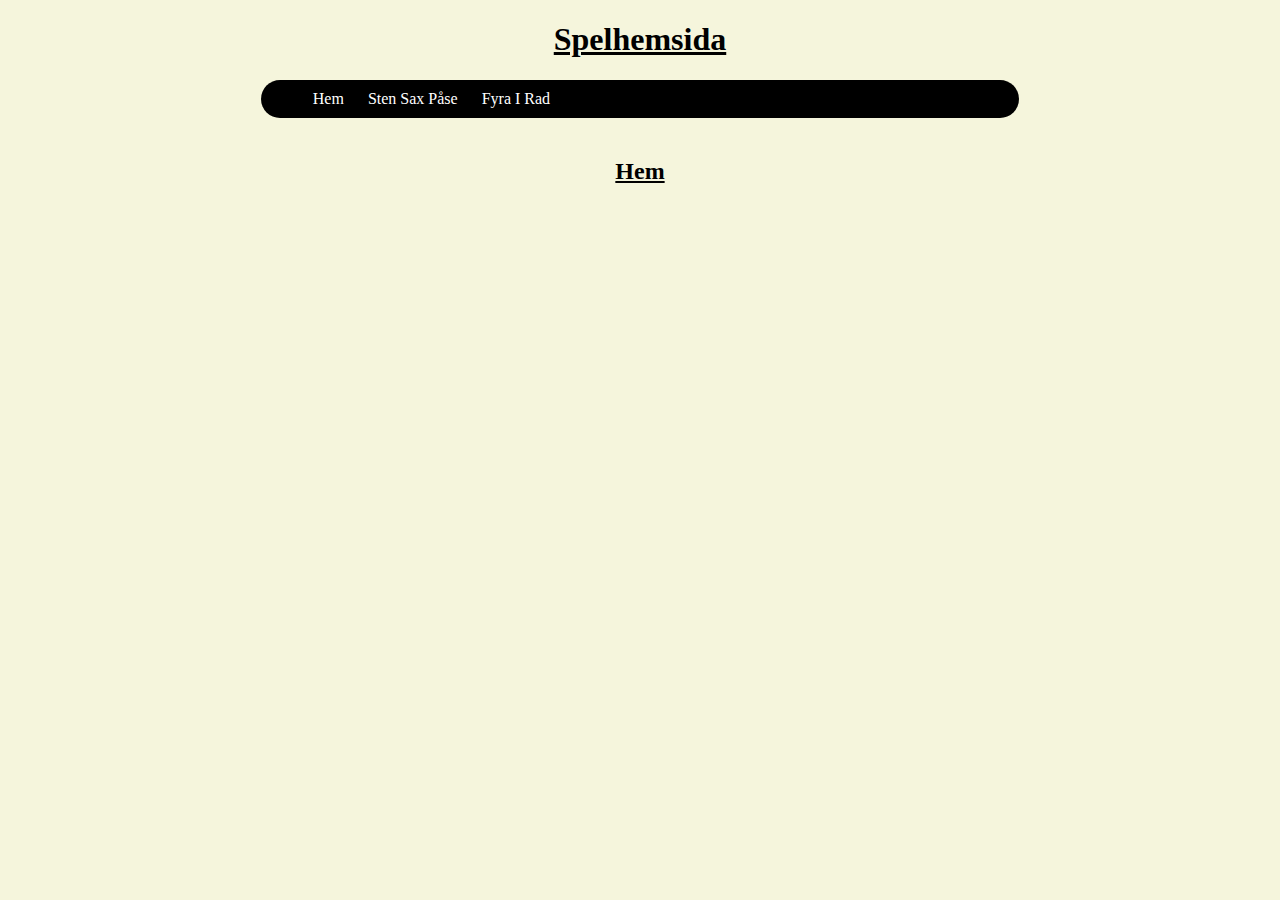
==== spelhemsida/index.html @ 5a81f2e6 "Add files via upload" ====
<!DOCTYPE html>
<html lang="en">

<head>
    <meta charset="UTF-8">
    <meta name="viewport" content="width=device-width, initial-scale=1.0">
    <title>Hem</title>
    <link rel="stylesheet" type="text/css" href="style.css">
</head>

<body>
    <div>
        <h1>Spelhemsida</h1>
        <ul>
            <li><a href="index.html">Hem</a></li>
            <li><a href="rockpaperscissors.html">Sten Sax Påse</a></li>
            <li><a href="connectfour.js">Fyra I Rad</a></li>
        </ul>

        <h2 class="h2">Hem</h2>
        
    </div>
    
</body>

</html>
---- spelhemsida/style.css ----
body{
    background-color: beige;
}

div{
    margin: 0 auto;
    text-align: center;
    width: 60%;
}

h1{
    text-decoration: underline;
}

p{
    text-align: justify;
    margin: 0 auto;
}

ul{
    list-style-type: none;
    background-color: black;
    border-radius: 20px;
    overflow: hidden;
    margin-bottom: 40px;
}

li{
    float: left;
    padding: 10px 12px;
}

li a{
    text-decoration: none;
    color: white;
}

li:hover{
    background-color: beige;
}

li:hover a{
    color: black;
}

.h2{
    text-decoration: underline;
}

.game-info{
    width: 60%;
    margin-bottom: 50px;
}

.grid{
   border: 1px solid;
   height: 360px;
   width: 420px;
   display: flex;
   flex-wrap: wrap;
}

.grid div{
    height: 60px;
    width: 60px;
    margin: 0;
    box-sizing: border-box;
}

.player-one{
    background-color: blue;
    border-radius: 30px;
}

.player-two{
    background-color: red;
    border-radius: 30px;
}
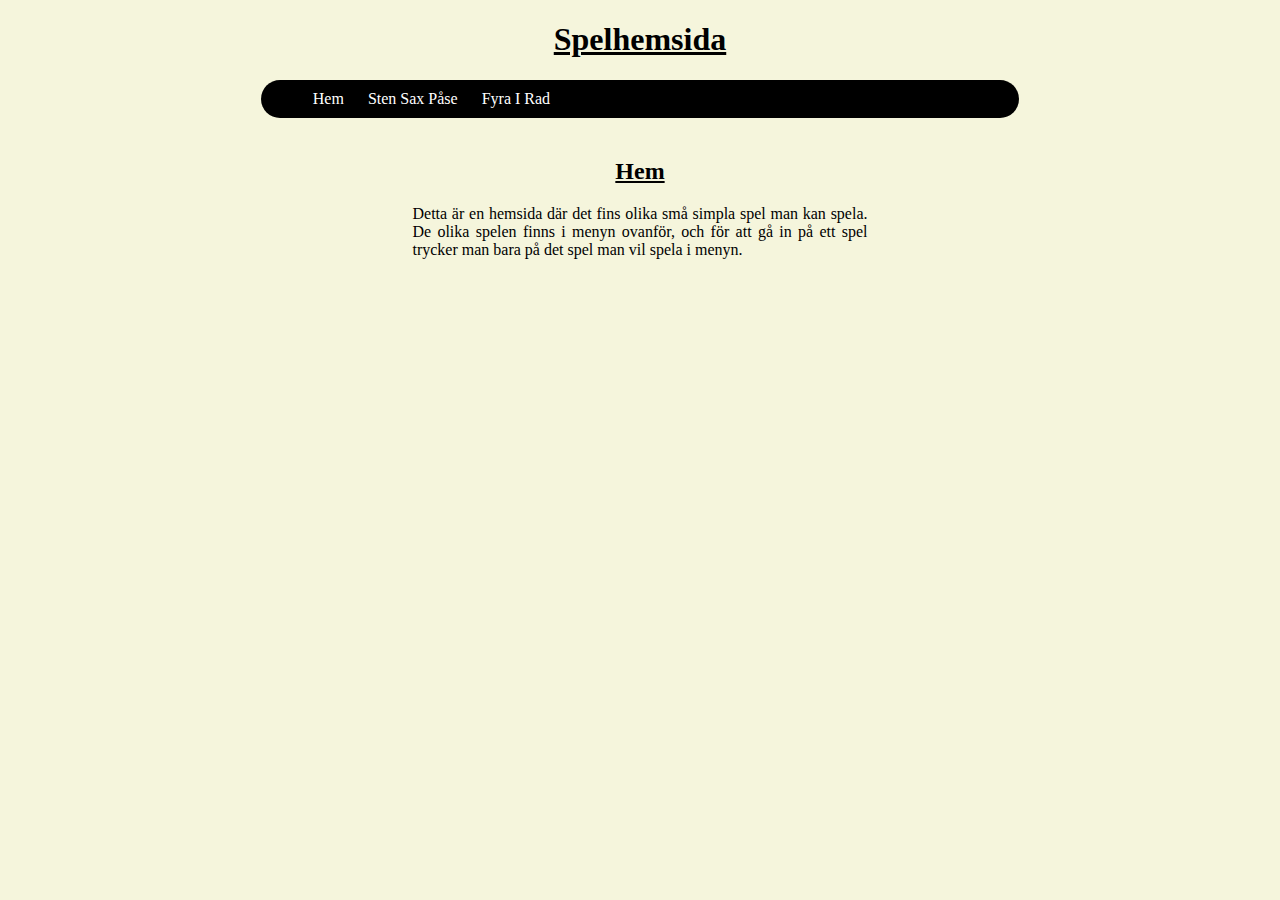
==== commit 9e01e87b: "add info in the home page" ====
--- a/spelhemsida/index.html
+++ b/spelhemsida/index.html
@@ -1,5 +1,5 @@
 <!DOCTYPE html>
-<html lang="en">
+<html lang="sv">
 
 <head>
     <meta charset="UTF-8">
@@ -14,11 +14,15 @@
         <ul>
             <li><a href="index.html">Hem</a></li>
             <li><a href="rockpaperscissors.html">Sten Sax Påse</a></li>
-            <li><a href="connectfour.js">Fyra I Rad</a></li>
+            <li><a href="connectfour.html">Fyra I Rad</a></li>
         </ul>
 
         <h2 class="h2">Hem</h2>
-        
+        <p class="game-info">
+            Detta är en hemsida där det fins olika små simpla spel man kan spela. 
+            De olika spelen finns i menyn ovanför, och för att gå in på ett spel 
+            trycker man bara på det spel man vil spela i menyn.
+        </p>
     </div>
     
 </body>
--- a/spelhemsida/style.css
+++ b/spelhemsida/style.css
@@ -50,7 +50,15 @@
 
 .game-info{
     width: 60%;
-    margin-bottom: 50px;
+    margin-bottom: 30px;
+}
+
+.refreshbtn{
+    margin-top: 20px;
+}
+
+.rounds{
+    margin-bottom: 40px;
 }
 
 .grid{
@@ -77,3 +85,5 @@
     background-color: red;
     border-radius: 30px;
 }
+
+
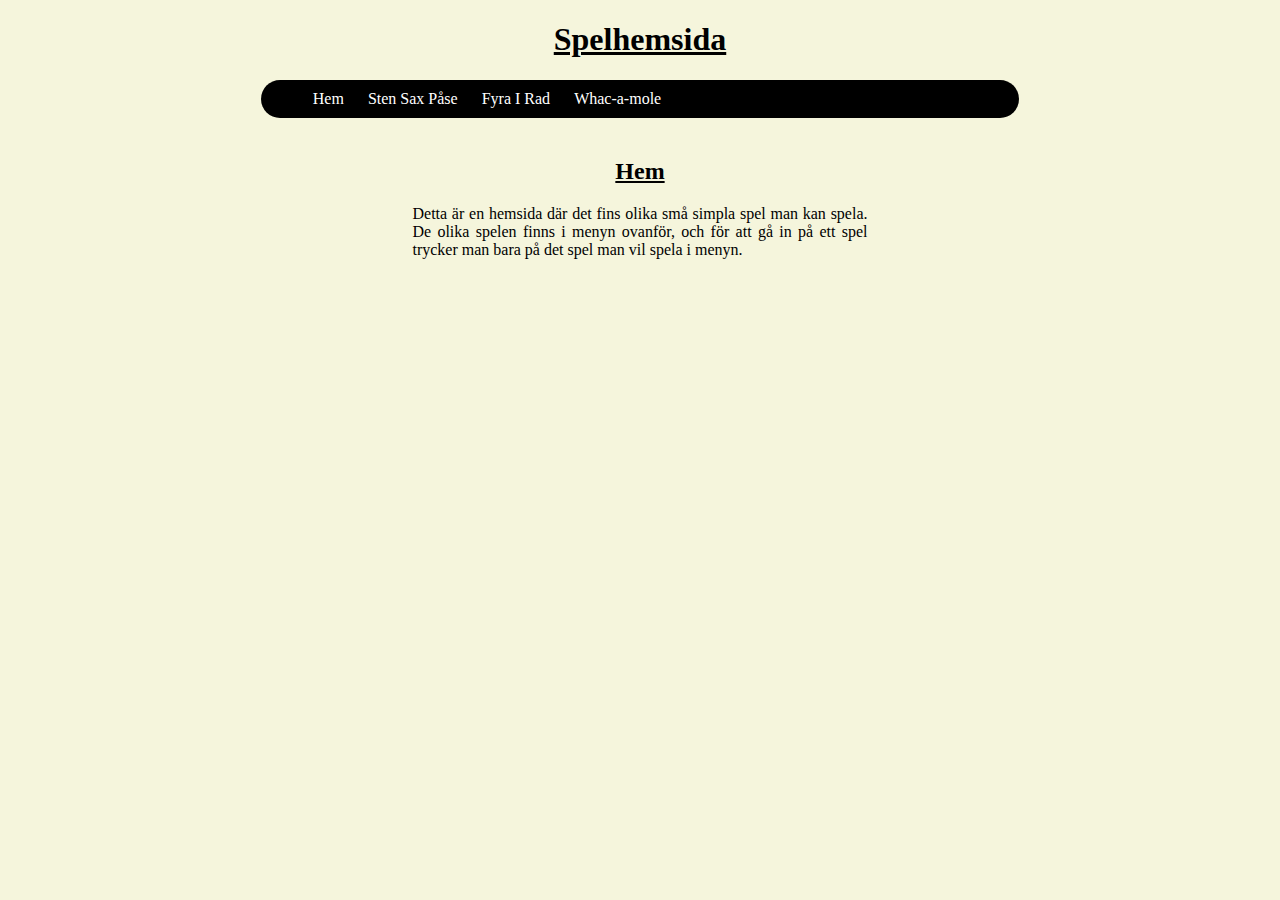
==== commit d42a45fe: "whac-a-mole setup" ====
--- a/spelhemsida/index.html
+++ b/spelhemsida/index.html
@@ -15,6 +15,7 @@
             <li><a href="index.html">Hem</a></li>
             <li><a href="rockpaperscissors.html">Sten Sax Påse</a></li>
             <li><a href="connectfour.html">Fyra I Rad</a></li>
+            <li><a href="whacamole.html">Whac-a-mole</a></li>
         </ul>
 
         <h2 class="h2">Hem</h2>
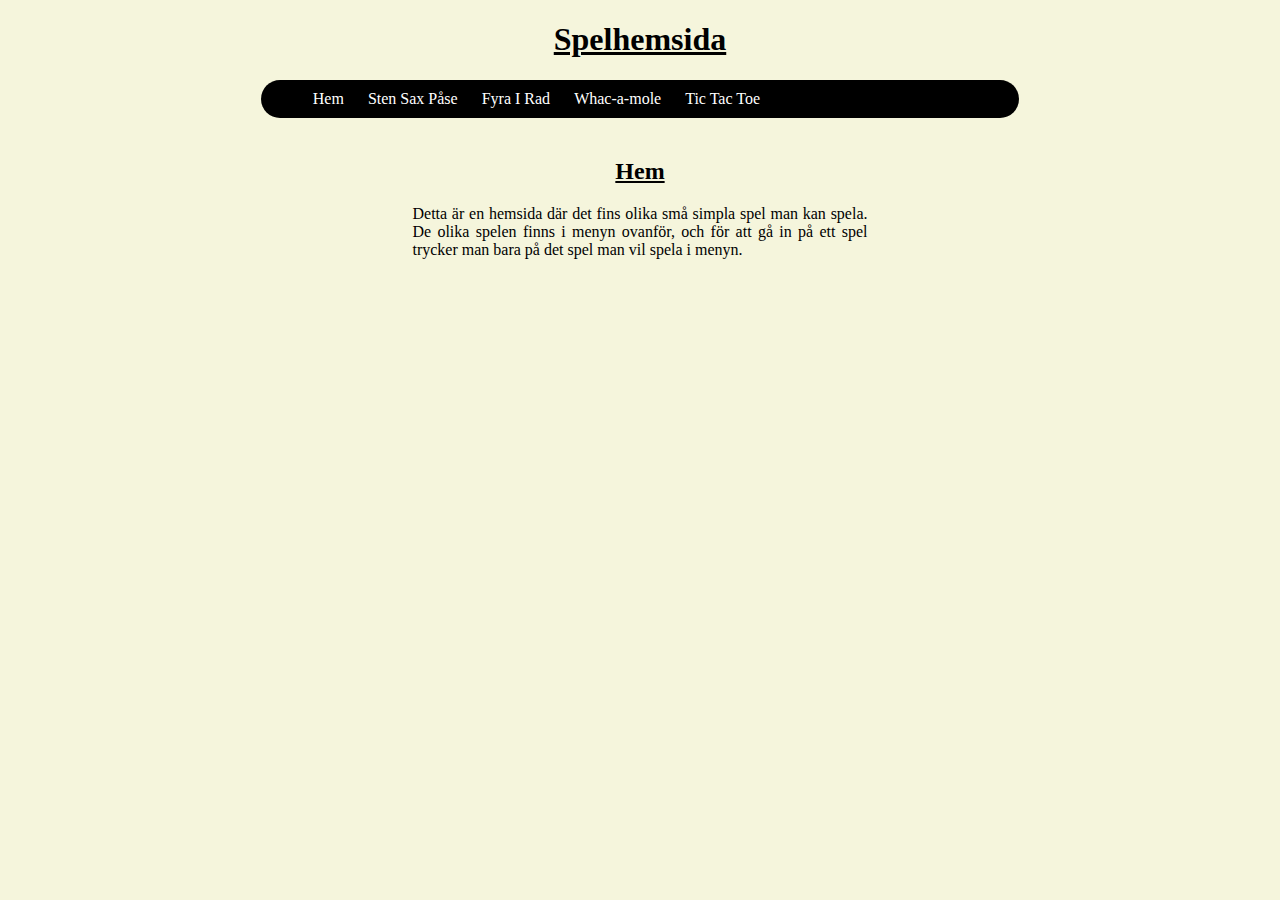
==== commit 09b47209: "add tic tac toe game" ====
--- a/spelhemsida/index.html
+++ b/spelhemsida/index.html
@@ -16,6 +16,7 @@
             <li><a href="rockpaperscissors.html">Sten Sax Påse</a></li>
             <li><a href="connectfour.html">Fyra I Rad</a></li>
             <li><a href="whacamole.html">Whac-a-mole</a></li>
+            <li><a href="tictactoe.html">Tic Tac Toe</a></li>
         </ul>
 
         <h2 class="h2">Hem</h2>
--- a/spelhemsida/style.css
+++ b/spelhemsida/style.css
@@ -69,10 +69,43 @@
    flex-wrap: wrap;
 }
 
+.molegrid{
+    border: 1px solid;
+    height: 450px;
+    width: 450px;
+    margin-top: 50px;
+    display: flex;
+    flex-wrap: wrap;
+}
+
+.tictactoegrid{
+    border: 1px solid;
+    height: 240px;
+    width: 240px;
+    margin-top: 50px;
+    display: flex;
+    flex-wrap: wrap;
+}
+
 .grid div{
     height: 60px;
     width: 60px;
     margin: 0;
+    box-sizing: border-box;
+}
+
+.molegrid div{
+    border: 1px solid;
+    height: 150px;
+    width: 150px;
+    margin: 0;
+    box-sizing: border-box;
+}
+
+.tictactoegrid div{
+    border: 1px solid;
+    height: 80px;
+    width: 80px;
     box-sizing: border-box;
 }
 
@@ -86,4 +119,15 @@
     border-radius: 30px;
 }
 
+.mole{
+    background-color: brown;
+}
 
+.x{
+    background-color: black;
+}
+
+.o{
+    background-color: white;
+    border-radius: 40px;
+}